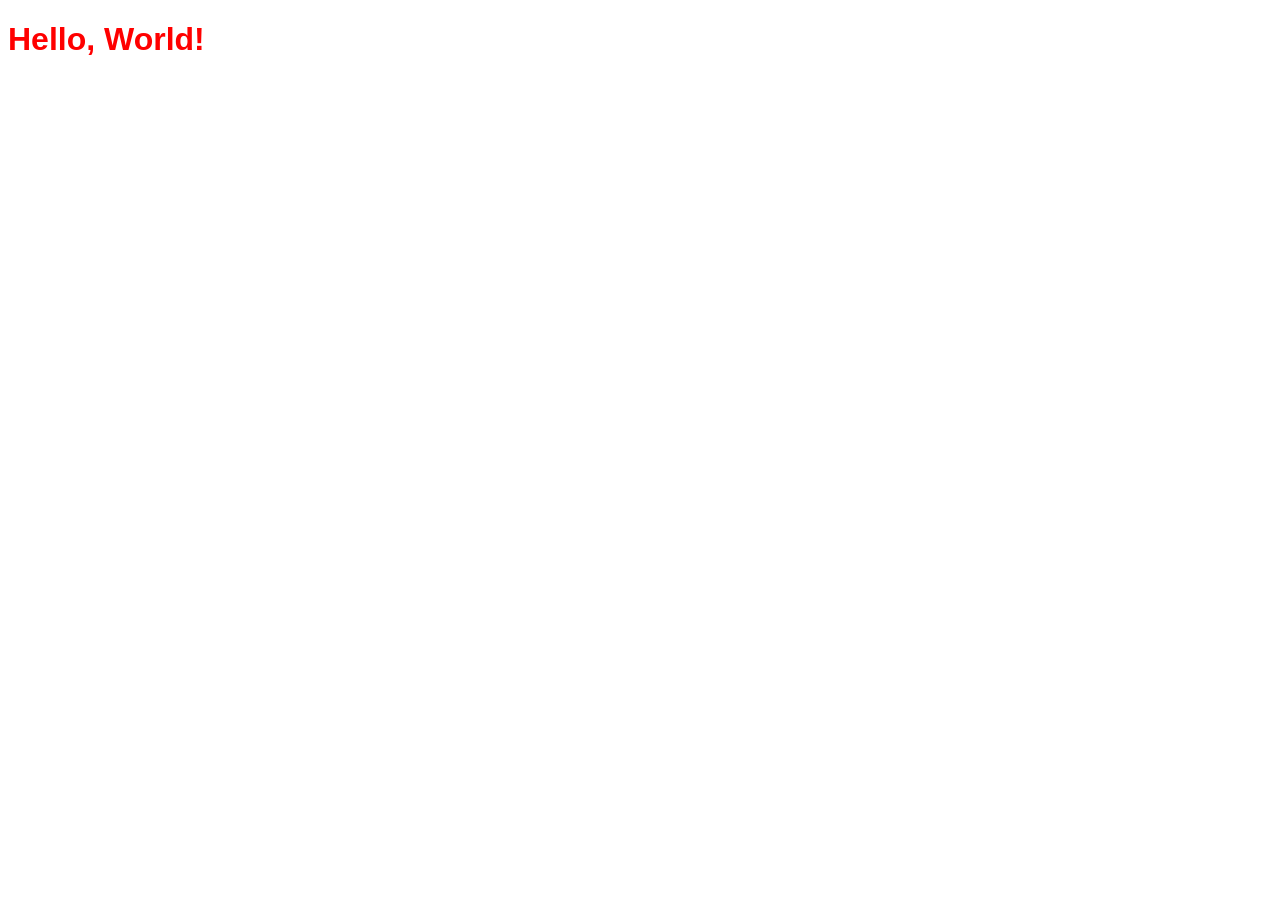
==== index.html @ 28a83eee "Merge pull request #17 from matsuru-hoshi/master Jan 9" ====
<!DOCTYPE html>
<html>
    <head>
        <link rel="stylesheet" type="text/css" href="stylesheet.css">
        <title>Chzklkt</title>
    </head>
    <body>
      <h1>Hello, World!</h1>
    </body>
</html>
---- stylesheet.css ----
h1 {
    color: red;
    font-family: Arial;
}
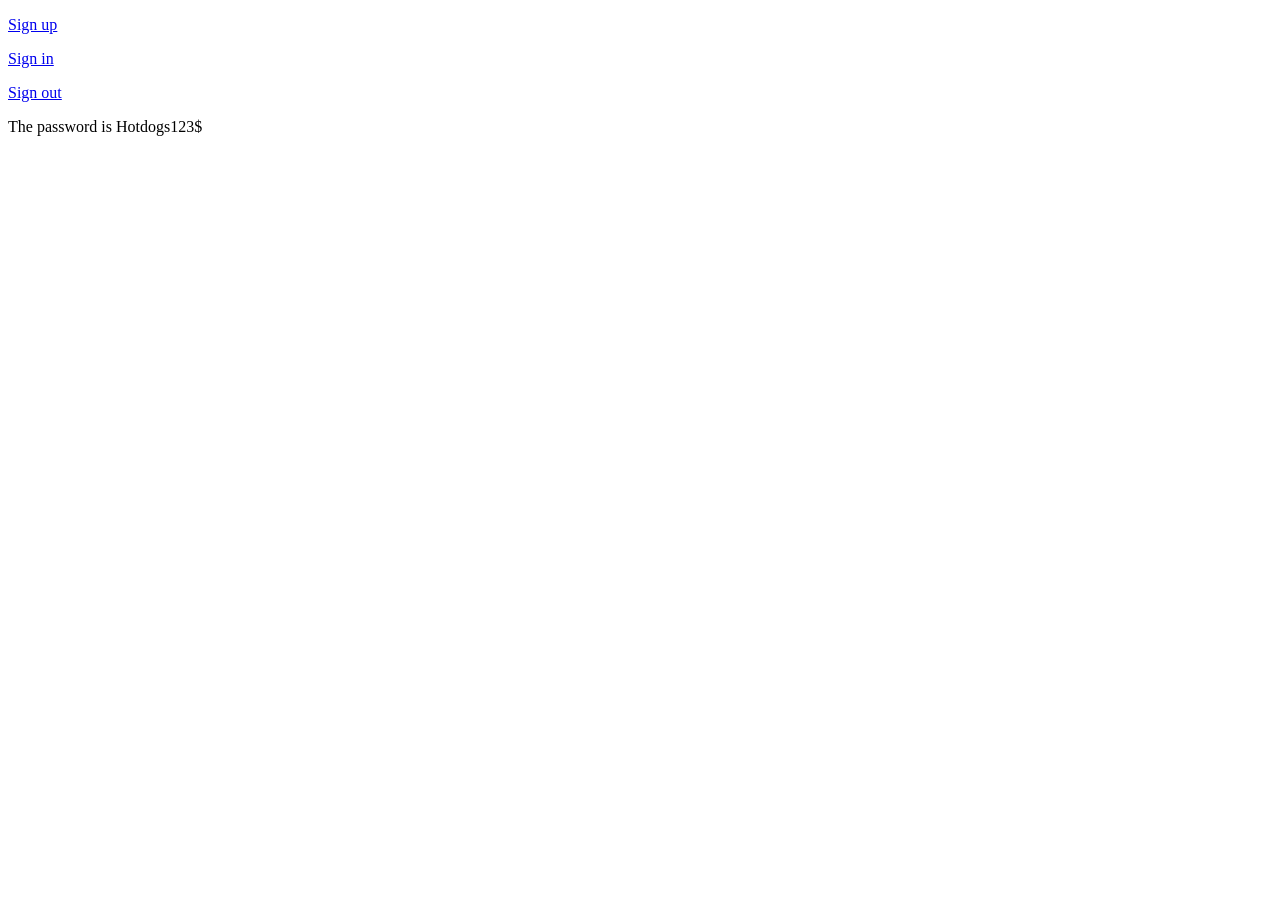
==== commit 341d28e2: "Merge pull request #18 from matsuru-hoshi/master Jan 13/14/15th pull request" ====
--- a/index.html
+++ b/index.html
@@ -1,10 +1,12 @@
 <!DOCTYPE html>
 <html>
-    <head>
-        <link rel="stylesheet" type="text/css" href="stylesheet.css">
-        <title>Chzklkt</title>
-    </head>
-    <body>
-      <h1>Hello, World!</h1>
-    </body>
+  <head>
+    <title>Web App</title>
+  </head>
+  <body>
+    <p><a href="https://chzklkt.auth.us-east-1.amazoncognito.com/signup?client_id=fdma68pj4kj65qhc43t2fpm1p&response_type=code&scope=profile+aws.cognito.signin.user.admin+openid+email+phone&redirect_uri=https://example.com">Sign up</a></p>
+    <p><a href="./sign-in.html">Sign in</a></p>
+    <p><a href="./sign-out.html">Sign out</a></p>
+    <p>The password is Hotdogs123$</p>
+  </body>
 </html>
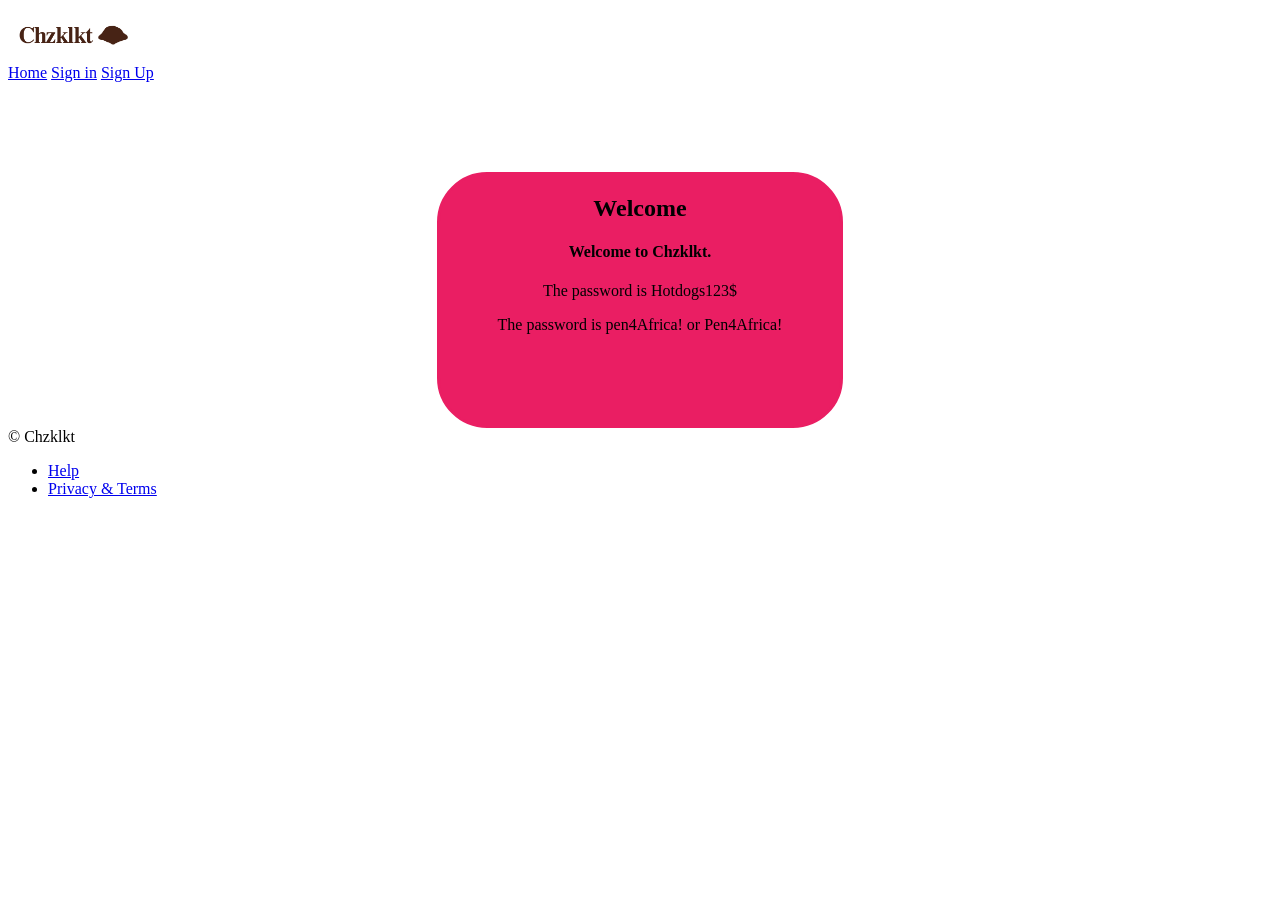
==== commit b09040d3: "Merge pull request #19 from matsuru-hoshi/master all I have" ====
--- a/index.html
+++ b/index.html
@@ -1,12 +1,93 @@
 <!DOCTYPE html>
 <html>
   <head>
-    <title>Web App</title>
+    <meta charset="UTF-8">
+    <meta name="description" content="Chzklkt - Keeping Your Chocolate in Day">
+    <meta name="keywords" content="HTML,CSS,XML,JavaScript">
+    <meta name="author" content="Matsuru Hoshi">
+    <meta name="date" content="Jan 2020">
+    <meta name="viewport" content="width=device-width, initial-scale=1.0">
+    
+    <!--Google's MDL-->
+    <link rel="stylesheet" href="https://fonts.googleapis.com/icon?family=Material+Icons">
+    <link rel="stylesheet" href="https://code.getmdl.io/1.3.0/material.pink-purple.min.css" /> 
+    <script defer src="https://code.getmdl.io/1.3.0/material.min.js"></script>
+    
+    <title>Chzklkt</title>
   </head>
+  
   <body>
-    <p><a href="https://chzklkt.auth.us-east-1.amazoncognito.com/signup?client_id=fdma68pj4kj65qhc43t2fpm1p&response_type=code&scope=profile+aws.cognito.signin.user.admin+openid+email+phone&redirect_uri=https://example.com">Sign up</a></p>
-    <p><a href="./sign-in.html">Sign in</a></p>
-    <p><a href="./sign-out.html">Sign out</a></p>
-    <p>The password is Hotdogs123$</p>
+<!-- Uses a header that scrolls with the text, rather than staying
+  locked at the top -->
+  <style>
+    body {
+      background-image: url('./images/red-chocolate.jpg');
+      background-attachment: fixed;
+      background-size: cover;
+    }
+    
+    #home {
+      border: solid #EA1E63;
+      width: 400px;
+      height: 250px;
+      border-radius: 50px;
+      margin: auto;
+      background: #EA1E63;
+    }
+  </style>
+<div class="mdl-layout mdl-js-layout">
+  <header class="mdl-layout__header mdl-layout__header--scroll">
+    <div class="mdl-layout__header-row">
+      <!-- Title -->
+      <img src="./images/chzklkt-logo.png" alt="Many chocolates" style="width:130px;height:52px;" onclick="window.location.href = './index.html';">
+      <span class="mdl-layout-title"></span>
+      <!-- Add spacer, to align navigation to the right -->
+      <div class="mdl-layout-spacer"></div>
+      <!-- Navigation -->
+      <nav class="mdl-navigation">
+        <a class="mdl-navigation__link" href="./index.html">Home</a>
+        <a class="mdl-navigation__link" href="./sign-in.html">Sign in</a>
+        <a class="mdl-navigation__link" href="https://chzklkt.auth.us-east-1.amazoncognito.com/login?client_id=fdma68pj4kj65qhc43t2fpm1p&response_type=code&scope=aws.cognito.signin.user.admin+email+openid+phone+profile&redirect_uri=https://c1807ab64a1446cdbf6d2baa5879df7e.vfs.cloud9.us-east-1.amazonaws.com/_static/index.html">Sign Up</a>
+        
+      </nav>
+    </div>
+  </header>
+  <!--<div class="mdl-layout__drawer">
+    <span class="mdl-layout-title">Title</span>
+    <nav class="mdl-navigation">
+      <a class="mdl-navigation__link" href="">Link</a>
+      <a class="mdl-navigation__link" href="">Link</a>
+      <a class="mdl-navigation__link" href="">Link</a>
+      <a class="mdl-navigation__link" href="">Link</a>
+    </nav>
+  </div>-->
+      <!--Get below the nav menu at the top-->
+  <br><br><br><br><br>
+
+	<div class="container" style="text-align:center">
+    <div id='home' width>
+      <h2>Welcome</h2>
+      <h4>Welcome to Chzklkt.</h4>
+      <p>The password is Hotdogs123$</p>
+      <p>The password is pen4Africa! or Pen4Africa!</p>
+    </div>
+	</div>
+		
+	<div class="container" style="text-align:center">
+
+  </div>
+  <main class="mdl-layout__content">
+    <div class="page-content"><!-- Your content goes here --></div>
+  </main>
+  <footer class="mdl-mini-footer">
+    <div class="mdl-mini-footer__left-section">
+      <div class="mdl-logo">© Chzklkt</div>
+      <ul class="mdl-mini-footer__link-list">
+        <li><a href="#">Help</a></li>
+        <li><a href="#">Privacy & Terms</a></li>
+      </ul>
+    </div>
+  </footer>
   </body>
+  
 </html>
